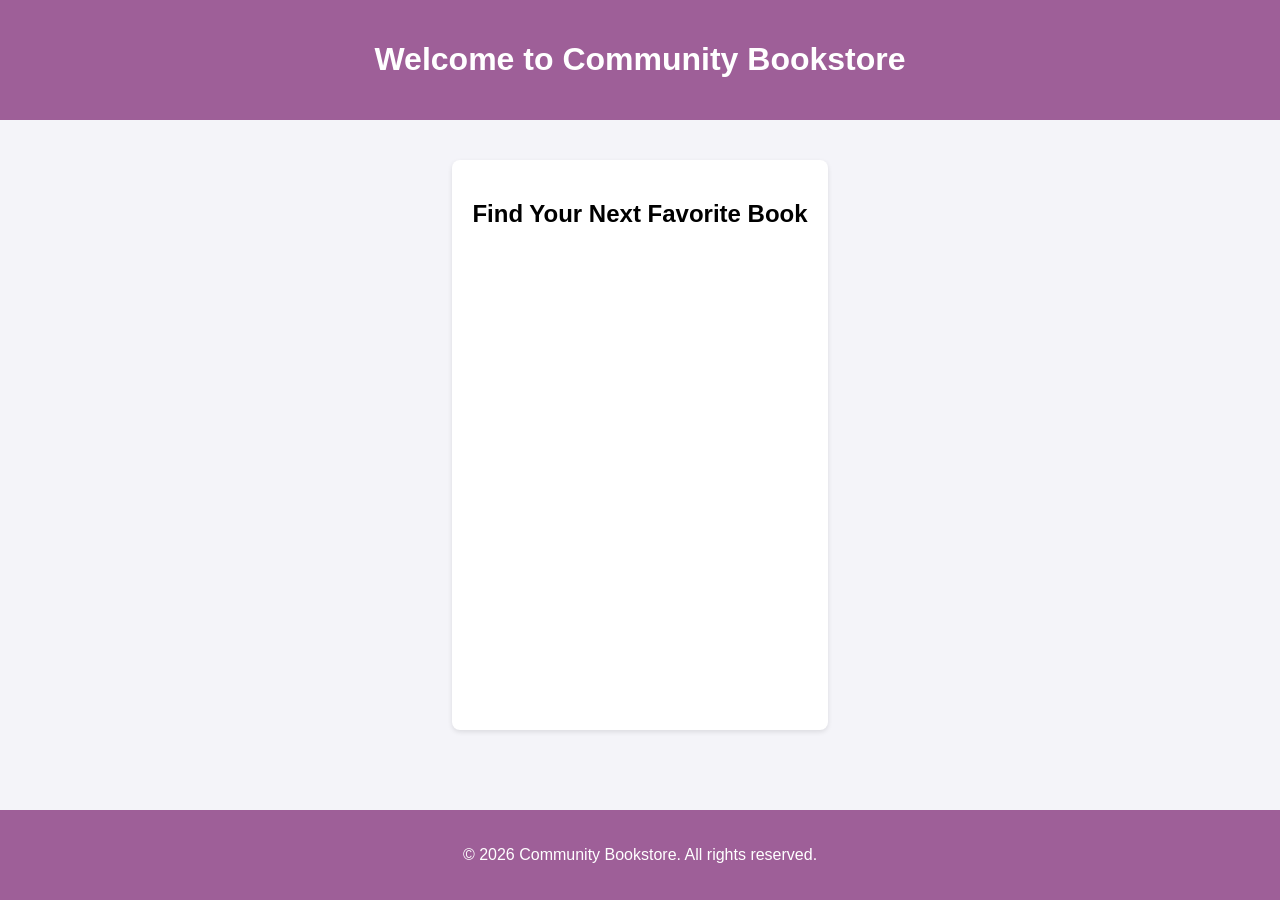
==== bookstore/index.html @ 84bf0374 "Refactor project structure by moving app.js, index.html, and style.css to bookstore directory" ====
<!DOCTYPE html>
    <html lang="en">
    <head>
        <meta charset="UTF-8">
        <meta name="viewport" content="width=device-width, initial-scale=1.0">
        <title>Bookstore & Reading Club</title>
        <link rel="stylesheet" href="style.css">
    </head>
    <body>
        <header>
            <h1>Welcome to Community Bookstore</h1>
        </header>

        <main>
            <section class="welcome-section">
                <h2>Find Your Next Favorite Book</h2>
            </section>
        </main>

        <footer>
            <p>&copy; 2026 Community Bookstore. All rights reserved.</p>
        </footer>
        <script src="app.js"></script>
    </body>
    </html>
---- bookstore/style.css ----
body {
        font-family: Arial, sans-serif;
        background-color: #f4f4f9;
        margin: 0;
        padding: 0;
        text-align: center;
        min-height: 100vh;
        display: flex;
        flex-direction: column;
    }

    header {
        background-color: #9e5f98;
        color: white;
        padding: 20px 0;
    }

    main {
        margin: 40px auto;
        max-width: 600px;
        background: white;
        padding: 20px;
        border-radius: 8px;
        box-shadow: 0 2px 5px rgba(0,0,0,0.1);
        flex: 1;
    }

    footer {
        margin-top: 40px;
        padding: 20px 0;
        background-color: #9e5f98;
        color: white;
    }
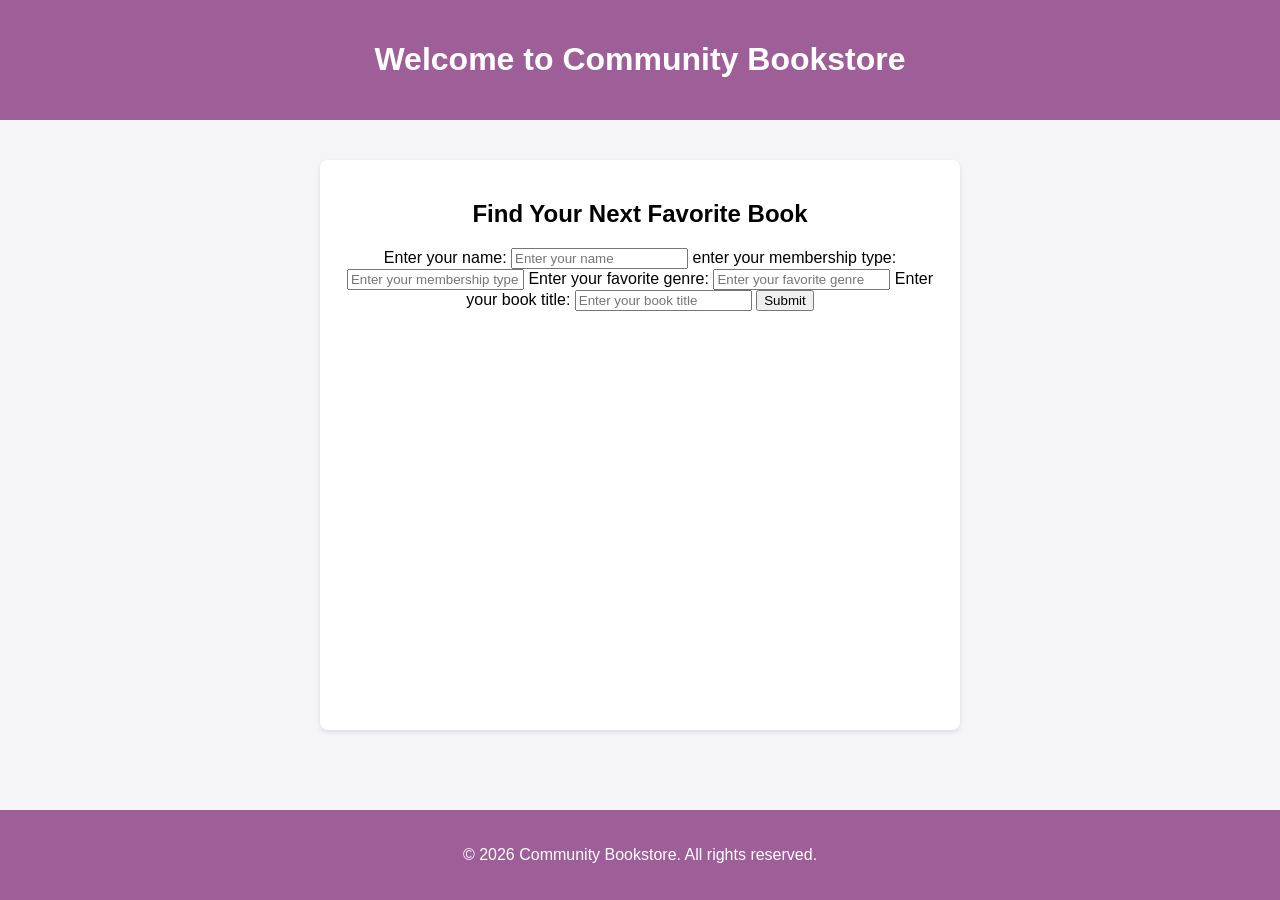
==== commit c0957d5b: "Add form fields for user input including name, membership type, genre, and book title" ====
--- a/bookstore/index.html
+++ b/bookstore/index.html
@@ -14,7 +14,26 @@
         <main>
             <section class="welcome-section">
                 <h2>Find Your Next Favorite Book</h2>
+                <form id="input-form">
+                    <label >Enter your name:</label>
+                    <input type="text" id="usernamefield" placeholder="Enter your name" required>
+
+                    <label >enter your membership type:</label>
+                    <input type="text" id="membershipfield" placeholder="Enter your membership type" required>
+
+                    <label >Enter your favorite genre:</label>
+                    <input type="text" id="genrefield" placeholder="Enter your favorite genre" required>
+
+                    <label >Enter your book title:</label>
+                    <input type="text" id="titlefield" placeholder="Enter your book title" required>
+                    <button type="submit" id ="submitbtn">Submit</button>
+                </form>
             </section>
+            <div class="result-card">
+
+            </div>
+
+                
         </main>
 
         <footer>
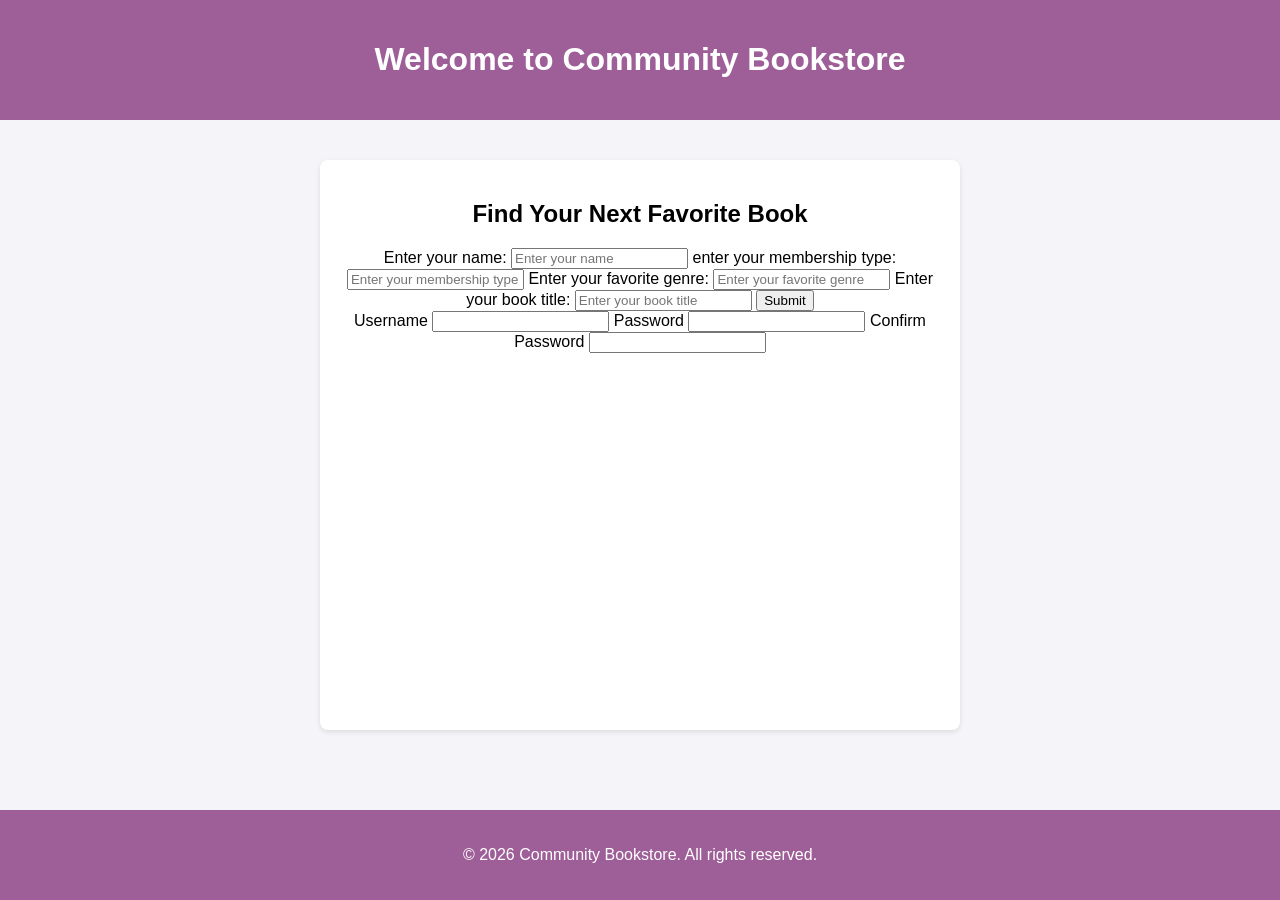
==== commit ea08ebf3: "Add registration form with validation for username and password" ====
--- a/bookstore/index.html
+++ b/bookstore/index.html
@@ -1,45 +1,85 @@
-    <!DOCTYPE html>
-    <html lang="en">
-    <head>
-        <meta charset="UTF-8">
-        <meta name="viewport" content="width=device-width, initial-scale=1.0">
-        <title>Bookstore & Reading Club</title>
-        <link rel="stylesheet" href="style.css">
-    </head>
-    <body>
-        <header>
-            <h1>Welcome to Community Bookstore</h1>
-        </header>
+<!doctype html>
+<html lang="en">
+  <head>
+    <meta charset="UTF-8" />
+    <meta name="viewport" content="width=device-width, initial-scale=1.0" />
+    <title>Bookstore & Reading Club</title>
+    <link rel="stylesheet" href="style.css" />
+  </head>
+  <body>
+    <header>
+      <h1>Welcome to Community Bookstore</h1>
+    </header>
 
-        <main>
-            <section class="welcome-section">
-                <h2>Find Your Next Favorite Book</h2>
-                <form id="input-form">
-                    <label >Enter your name:</label>
-                    <input type="text" id="usernamefield" placeholder="Enter your name" required>
+    <main>
+      <section class="welcome-section">
+        <h2>Find Your Next Favorite Book</h2>
+        <form id="input-form">
+          <label>Enter your name:</label>
+          <input
+            type="text"
+            id="usernamefield"
+            placeholder="Enter your name"
+            required
+          />
 
-                    <label >enter your membership type:</label>
-                    <input type="text" id="membershipfield" placeholder="Enter your membership type" required>
+          <label>enter your membership type:</label>
+          <input
+            type="text"
+            id="membershipfield"
+            placeholder="Enter your membership type"
+            required
+          />
 
-                    <label >Enter your favorite genre:</label>
-                    <input type="text" id="genrefield" placeholder="Enter your favorite genre" required>
+          <label>Enter your favorite genre:</label>
+          <input
+            type="text"
+            id="genrefield"
+            placeholder="Enter your favorite genre"
+            required
+          />
 
-                    <label >Enter your book title:</label>
-                    <input type="text" id="titlefield" placeholder="Enter your book title" required>
-                    <button type="submit" id ="submitbtn">Submit</button>
-                </form>
-            </section>
-            <div class="result-card">
+          <label>Enter your book title:</label>
+          <input
+            type="text"
+            id="titlefield"
+            placeholder="Enter your book title"
+            required
+          />
+          <button type="submit" id="submitbtn">Submit</button>
+        </form>
+      </section>
+      <div class="result-card"></div>
 
-            </div>
 
-                
-        </main>
 
-        <footer>
-            <p>&copy; 2026 Community Bookstore. All rights reserved.</p>
-        </footer>
-        <script src="app.js"></script>
-    </body>
-    </html>
 
+
+
+      <!-- Exercise 01 -->
+
+      <label for="username">Username</label>
+      <input type="text" id="username" />
+
+      <label for="password">Password</label>
+      <input type="password" id="password" />
+
+      <label for="confirmPassword">Confirm Password</label>
+      <input type="password" id="confirmPassword" />
+
+         <!-- Exercise 02 -->
+
+
+         
+
+
+
+
+    </main>
+
+    <footer>
+      <p>&copy; 2026 Community Bookstore. All rights reserved.</p>
+    </footer>
+    <script src="app.js"></script>
+  </body>
+</html>
